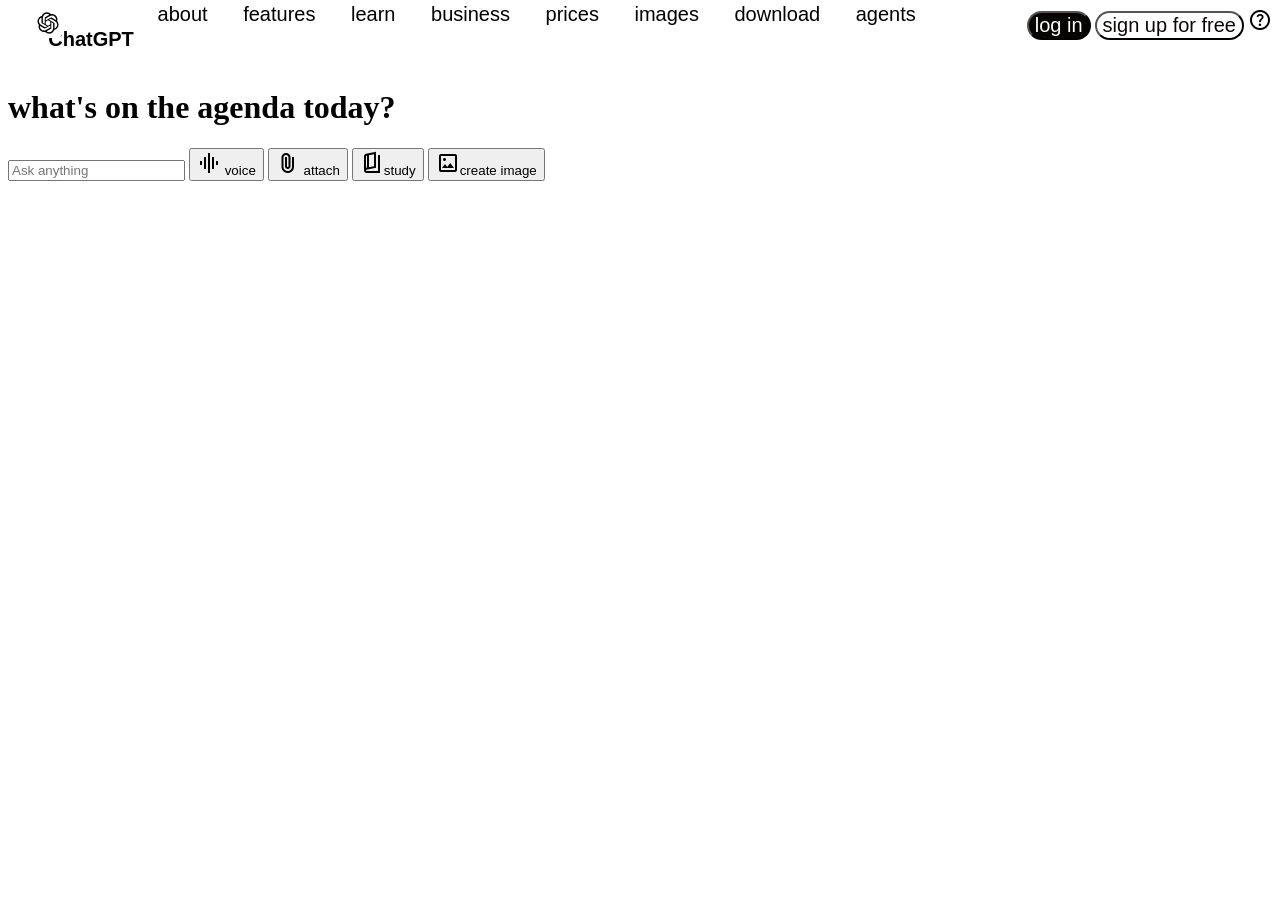
==== index.html @ 5f8fd83b "my commit" ====
<!DOCTYPE html>
<html lang="en">

<head>
    <meta charset="UTF-8">
    <meta name="viewport" content="width=device-width, initial-scale=1.0">
    <title>main</title>

    <link rel="stylesheet" href="index.css" />
    <link rel="stylesheet"
        href="https://fonts.googleapis.com/css2?family=Material+Symbols+Outlined:opsz,wght,FILL,GRAD@24,400,0,0&icon_names=help,graphic_eq,attach_file,book_5,imagesmode" />


</head>

<body>
    <header>
        <nav id="menu">
            <ul>
                <li class="menu-li">about</li>
                <li class="menu-li">features</li>
                <li class="menu-li">learn</li>
                <li class="menu-li">business</li>
                <li class="menu-li">prices</li>
                <li class="menu-li"><a href="images.html">images</a></li>
                <li class="menu-li">download</li>
                <li class="menu-li"><a href="agent.html">agents</a></li>

            </ul>

        </nav>
        <div class="right-side">
            <button id="log-in">log in</button>
            <button id="sign-up">sign up for free</button>
            <span class="material-symbols-outlined">
                help
            </span>
        </div>
        <div id="left-side">
            <h3>ChatGPT</h3>
            <svg id="chat-icon" xmlns="http://www.w3.org/2000/svg" shape-rendering="geometricPrecision"
                text-rendering="geometricPrecision" image-rendering="optimizeQuality" fill-rule="evenodd"
                clip-rule="evenodd" viewBox="0 0 512 509.639">
                <path fill="#fff"
                    d="M115.612 0h280.775C459.974 0 512 52.026 512 115.612v278.415c0 63.587-52.026 115.613-115.613 115.613H115.612C52.026 509.64 0 457.614 0 394.027V115.612C0 52.026 52.026 0 115.612 0z" />
                <path fill-rule="nonzero"
                    d="M412.037 221.764a90.834 90.834 0 004.648-28.67 90.79 90.79 0 00-12.443-45.87c-16.37-28.496-46.738-46.089-79.605-46.089-6.466 0-12.943.683-19.264 2.04a90.765 90.765 0 00-67.881-30.515h-.576c-.059.002-.149.002-.216.002-39.807 0-75.108 25.686-87.346 63.554-25.626 5.239-47.748 21.31-60.682 44.03a91.873 91.873 0 00-12.407 46.077 91.833 91.833 0 0023.694 61.553 90.802 90.802 0 00-4.649 28.67 90.804 90.804 0 0012.442 45.87c16.369 28.504 46.74 46.087 79.61 46.087a91.81 91.81 0 0019.253-2.04 90.783 90.783 0 0067.887 30.516h.576l.234-.001c39.829 0 75.119-25.686 87.357-63.588 25.626-5.242 47.748-21.312 60.682-44.033a91.718 91.718 0 0012.383-46.035 91.83 91.83 0 00-23.693-61.553l-.004-.005zM275.102 413.161h-.094a68.146 68.146 0 01-43.611-15.8 56.936 56.936 0 002.155-1.221l72.54-41.901a11.799 11.799 0 005.962-10.251V241.651l30.661 17.704c.326.163.55.479.596.84v84.693c-.042 37.653-30.554 68.198-68.21 68.273h.001zm-146.689-62.649a68.128 68.128 0 01-9.152-34.085c0-3.904.341-7.817 1.005-11.663.539.323 1.48.897 2.155 1.285l72.54 41.901a11.832 11.832 0 0011.918-.002l88.563-51.137v35.408a1.1 1.1 0 01-.438.94l-73.33 42.339a68.43 68.43 0 01-34.11 9.12 68.359 68.359 0 01-59.15-34.11l-.001.004zm-19.083-158.36a68.044 68.044 0 0135.538-29.934c0 .625-.036 1.731-.036 2.5v83.801l-.001.07a11.79 11.79 0 005.954 10.242l88.564 51.13-30.661 17.704a1.096 1.096 0 01-1.034.093l-73.337-42.375a68.36 68.36 0 01-34.095-59.143 68.412 68.412 0 019.112-34.085l-.004-.003zm251.907 58.621l-88.563-51.137 30.661-17.697a1.097 1.097 0 011.034-.094l73.337 42.339c21.109 12.195 34.132 34.746 34.132 59.132 0 28.604-17.849 54.199-44.686 64.078v-86.308c.004-.032.004-.065.004-.096 0-4.219-2.261-8.119-5.919-10.217zm30.518-45.93c-.539-.331-1.48-.898-2.155-1.286l-72.54-41.901a11.842 11.842 0 00-5.958-1.611c-2.092 0-4.15.558-5.957 1.611l-88.564 51.137v-35.408l-.001-.061a1.1 1.1 0 01.44-.88l73.33-42.303a68.301 68.301 0 0134.108-9.129c37.704 0 68.281 30.577 68.281 68.281a68.69 68.69 0 01-.984 11.545v.005zm-191.843 63.109l-30.668-17.704a1.09 1.09 0 01-.596-.84v-84.692c.016-37.685 30.593-68.236 68.281-68.236a68.332 68.332 0 0143.689 15.804 63.09 63.09 0 00-2.155 1.222l-72.54 41.9a11.794 11.794 0 00-5.961 10.248v.068l-.05 102.23zm16.655-35.91l39.445-22.782 39.444 22.767v45.55l-39.444 22.767-39.445-22.767v-45.535z" />
            </svg>
        </div>
    </header>
    <main id="center-area">
        <h1>what's on the agenda today?</h1>
        <form>
            <div id="field-text-container">
                <label for="input-text"></label>
                <input placeholder="Ask anything" type="text" id="input-text" name="input-text">
                <button> <span class="material-symbols-outlined">
                        graphic_eq
                    </span> voice </button>
                <button><span class="material-symbols-outlined">
                        attach_file
                    </span> attach</button>
                <button> <span class="material-symbols-outlined">
                        book_5
                    </span>study</button>
                <button><span class="material-symbols-outlined">
                        imagesmode
                    </span>create image</button>
            </div>
        </form>
    </main>
</body>

</html>
---- index.css ----
#chat-icon {
    width: 30px;
    height: 30px;
}

header {
    position: relative;
    top: 0;
    right: 0;
    width: 100%;
    height: 60px;
}

#menu {
    font-size: 20px;
    padding: 20px;
    font-family: 'Trebuchet MS', 'Lucida Sans Unicode', 'Lucida Grande', 'Lucida Sans', Arial, sans-serif;
    position: absolute;
    top: -1.2cm;
    right: 8.5cm;
    margin: auto;
}

.menu-li {
    list-style: none;
    display: inline-block;
    margin: 0 15px;
}

ul a {
    text-decoration: none;
    color: black;
}

#log-in {
    border-radius: 25px;
    font-family: 'Lucida Sans', 'Lucida Sans Regular', 'Lucida Grande', 'Lucida Sans Unicode', Geneva, Verdana, sans-serif;
    font-size: 20px;
    background-color: rgb(7, 4, 4);
    color: white;

}

#sign-up {
    border-radius: 25px;
    font-family: 'Lucida Sans', 'Lucida Sans Regular', 'Lucida Grande', 'Lucida Sans Unicode', Geneva, Verdana, sans-serif;
    font-size: 20px;
    background-color: rgb(255, 255, 255);
    color: rgb(12, 8, 8);
}

.right-side {
    position: absolute;
    top: 0cm;
    right: 0;
    margin-left: 2%;
}

#left-side {
    position: relative;
    top: 0cm;
    left: 0;
    margin-left: 2%;
}

#left-side h3 {
    position: absolute;
    left: 15px;
    font-size: 20px;
    font-family: 'Lucida Sans', 'Lucida Sans Regular', 'Lucida Grande', 'Lucida Sans Unicode', Geneva, Verdana, sans-serif;
}

#left-side svg {
    font-size: 20px;
    position: absolute;
    top: 0;
    left: 0;
}
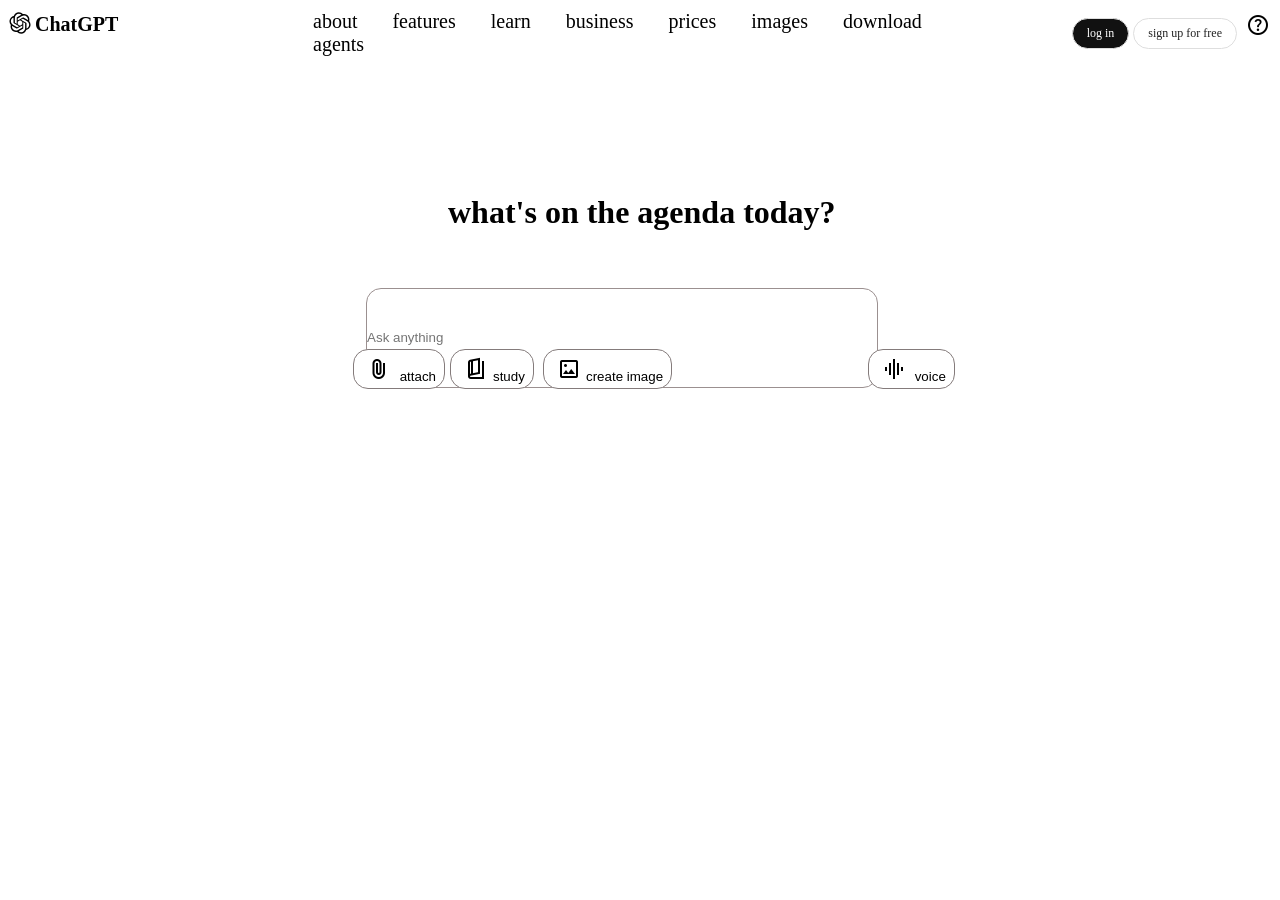
==== commit a61c3b15: "homework" ====
--- a/index.html
+++ b/index.html
@@ -54,16 +54,16 @@
             <div id="field-text-container">
                 <label for="input-text"></label>
                 <input placeholder="Ask anything" type="text" id="input-text" name="input-text">
-                <button> <span class="material-symbols-outlined">
+                <button class="btn btn1"> <span class="material-symbols-outlined">
                         graphic_eq
                     </span> voice </button>
-                <button><span class="material-symbols-outlined">
+                <button class="btn btn2"><span class="material-symbols-outlined">
                         attach_file
                     </span> attach</button>
-                <button> <span class="material-symbols-outlined">
+                <button class="btn btn3"> <span class="material-symbols-outlined">
                         book_5
                     </span>study</button>
-                <button><span class="material-symbols-outlined">
+                <button class="btn btn4"><span class="material-symbols-outlined">
                         imagesmode
                     </span>create image</button>
             </div>
--- a/index.css
+++ b/index.css
@@ -1,24 +1,32 @@
-#chat-icon {
-    width: 30px;
-    height: 30px;
+* {
+    box-sizing: border-box;
+    margin: 0;
+    padding: 0;
 }
+body {
+    width: 100%;
+    height: 100%;
+    font: inherit;
+    overflow-x: hidden;
+} 
 
-header {
+
+/* header {
+    display: inline-block;
     position: relative;
-    top: 0;
+    top: 2%;
     right: 0;
-    width: 100%;
-    height: 60px;
-}
+    width: 95%;
+    margin: auto;
+} */
 
 #menu {
     font-size: 20px;
-    padding: 20px;
-    font-family: 'Trebuchet MS', 'Lucida Sans Unicode', 'Lucida Grande', 'Lucida Sans', Arial, sans-serif;
-    position: absolute;
-    top: -1.2cm;
-    right: 8.5cm;
+    padding: 10px;
+    position: relative;
+    width: 55%;
     margin: auto;
+    
 }
 
 .menu-li {
@@ -32,47 +40,102 @@
     color: black;
 }
 
+#log-in,
+#sign-up {
+    border: 1px solid #dedede;
+    border-radius: 20px;
+    padding: 7px 14px;
+    font: inherit;
+    font-size: 12px;
+}
 #log-in {
-    border-radius: 25px;
-    font-family: 'Lucida Sans', 'Lucida Sans Regular', 'Lucida Grande', 'Lucida Sans Unicode', Geneva, Verdana, sans-serif;
+    background-color: #111;
+    color: white;
+}
+
+#sign-up {
+    background-color: white;
+    color: #222;
+}
+.right-side {
+    position: absolute;
+    top: 8px;
+    right: 5px;
+}
+#chat-icon {
+    width: 30px;
+    height: 30px;
+}
+
+
+#left-side {
+    position: absolute;
+    top: 8px;
+    left: 5px;
+    /* margin-left:2%; */
+} 
+
+#left-side h3 {
+    position: absolute;
+    left: 30px;
+    top: 5px;
     font-size: 20px;
-    background-color: rgb(7, 4, 4);
-    color: white;
+}
+
+#left-side svg {
+    font-size: 25px;
+}  
+
+#center-area{
+    width: 80%;
+    margin-top: 10%;
+    position: relative;
+    left: 35%;
+}
+
+#input-text{
+    border: 1px solid rgb(155, 144, 144);
+    border-radius: 15px;
+    width: 50%;
+    height: 100px;
+    margin-top: 3%;
+    position: absolute;
+    top: 30%;
+    right: 58%;
+
+}
+.material-symbols-outlined{
+    padding: 5px;
 
 }
 
-#sign-up {
-    border-radius: 25px;
-    font-family: 'Lucida Sans', 'Lucida Sans Regular', 'Lucida Grande', 'Lucida Sans Unicode', Geneva, Verdana, sans-serif;
-    font-size: 20px;
-    background-color: rgb(255, 255, 255);
-    color: rgb(12, 8, 8);
+.btn{
+    border: 1px solid rgb(132, 123, 123);
+    border-radius: 15px;
+    background-color: white;
+    padding:2px 8px;
+     position: absolute;
+    top: 118px;
+   
 }
 
-.right-side {
-    position: absolute;
-    top: 0cm;
-    right: 0;
-    margin-left: 2%;
+.btn2 {
+    left: -95px;
 }
 
-#left-side {
-    position: relative;
-    top: 0cm;
-    left: 0;
-    margin-left: 2%;
+.btn3 {
+    left: 2px;
 }
 
-#left-side h3 {
-    position: absolute;
-    left: 15px;
-    font-size: 20px;
-    font-family: 'Lucida Sans', 'Lucida Sans Regular', 'Lucida Grande', 'Lucida Sans Unicode', Geneva, Verdana, sans-serif;
+.btn4 {
+    left: 95px;
 }
 
-#left-side svg {
-    font-size: 20px;
-    position: absolute;
-    top: 0;
-    left: 0;
-}+.btn1 {
+    left: 420px;
+}
+#field-text-container {
+    position: relative;
+    width: 100%;
+    height: 86px;
+}
